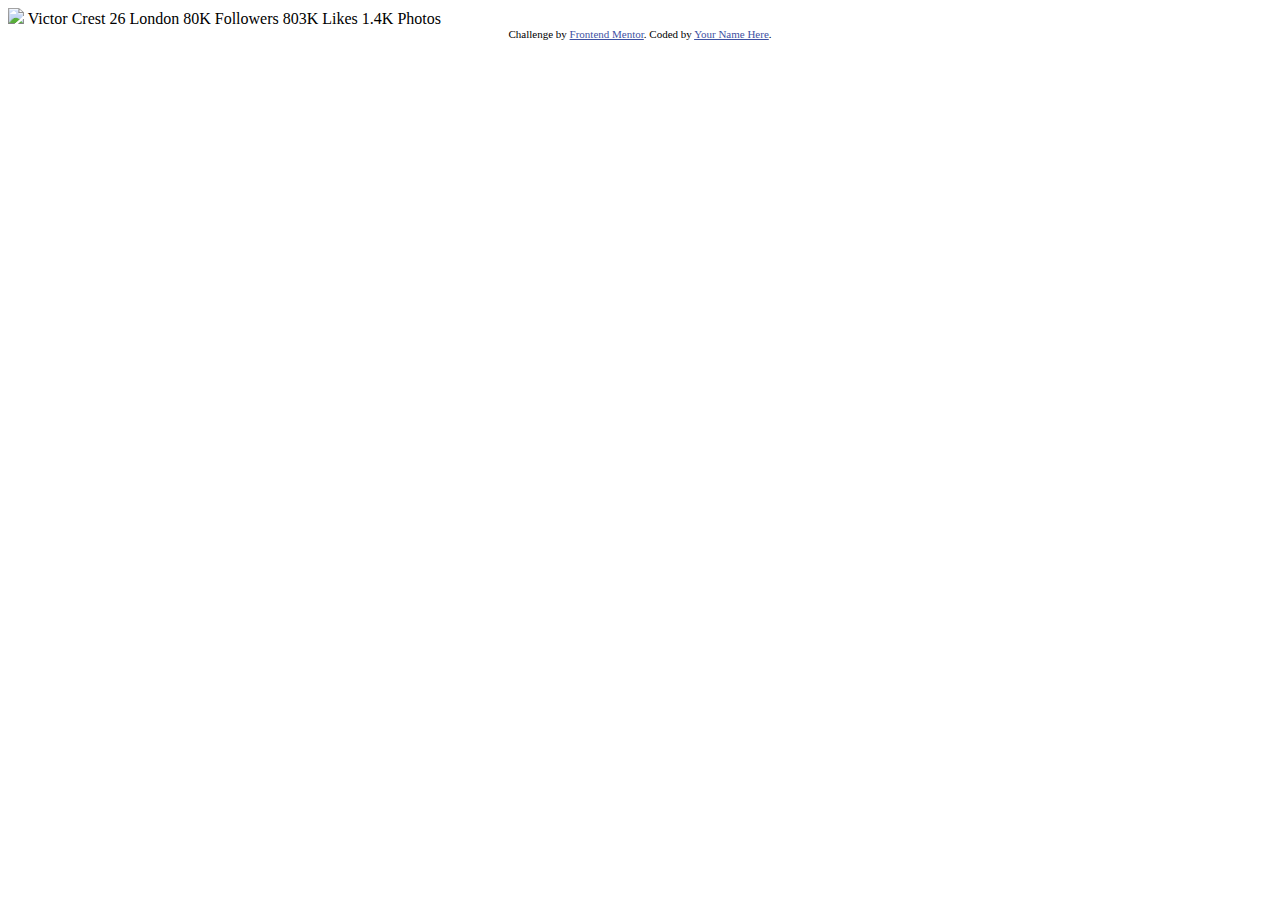
==== index.html @ 170e5ebf "." ====
<!DOCTYPE html>
<html lang="en">
<head>
  <meta charset="UTF-8">
  <meta name="viewport" content="width=device-width, initial-scale=1.0"> <!-- displays site properly based on user's device -->

  <link rel="stylesheet" href="Website-Portfolio/profile-card-component-main/CSS/stylesheet.css">
  <link rel="icon" type="image/png" sizes="32x32" href="/profile-card-component-main/profile-card-component-main/images/favicon-32x32.png">
  <link rel="preconnect" href="https://fonts.gstatic.com">
<link href="https://fonts.googleapis.com/css2?family=Kumbh+Sans:wght@400;700&display=swap" rel="stylesheet">
  <title>Frontend Mentor | Profile card component</title>

  <!-- Feel free to remove these styles or customise in your own stylesheet 👍 -->
  <style>
    .attribution { font-size: 11px; text-align: center; }
    .attribution a { color: hsl(228, 45%, 44%); }
  </style>
</head>
<body>
  <div class="contact-card">
<img src="/profile-card-component-main/profile-card-component-main/images/image-victor.jpg">
  Victor Crest
  26
  London

  80K
  Followers

  803K
  Likes

  1.4K
  Photos
</div>
  <div class="attribution">
    Challenge by <a href="https://www.frontendmentor.io?ref=challenge" target="_blank">Frontend Mentor</a>. 
    Coded by <a href="#">Your Name Here</a>.
  </div>
</body>
</html>
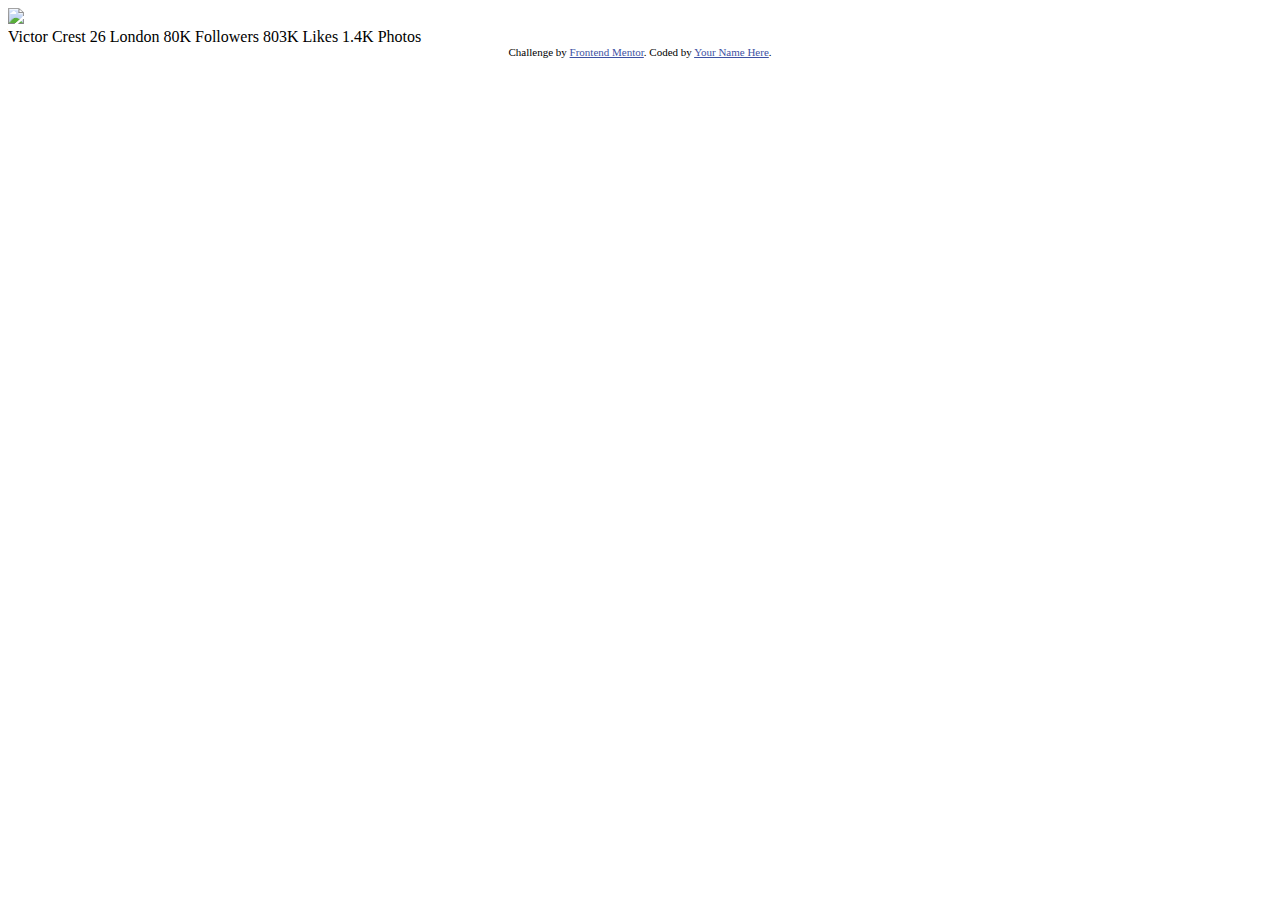
==== commit 22179ee8: "commit for the evening" ====
--- a/index.html
+++ b/index.html
@@ -4,10 +4,12 @@
   <meta charset="UTF-8">
   <meta name="viewport" content="width=device-width, initial-scale=1.0"> <!-- displays site properly based on user's device -->
 
-  <link rel="stylesheet" href="Website-Portfolio/profile-card-component-main/CSS/stylesheet.css">
+  <base href="https://jprumburg92.github.io/jprumburg92.github.io/">
+  <link rel="stylesheet" href="profile-card-component-main/profile-card-component-main/CSS/stylesheet.css">
   <link rel="icon" type="image/png" sizes="32x32" href="/profile-card-component-main/profile-card-component-main/images/favicon-32x32.png">
   <link rel="preconnect" href="https://fonts.gstatic.com">
 <link href="https://fonts.googleapis.com/css2?family=Kumbh+Sans:wght@400;700&display=swap" rel="stylesheet">
+
   <title>Frontend Mentor | Profile card component</title>
 
   <!-- Feel free to remove these styles or customise in your own stylesheet 👍 -->
@@ -17,9 +19,8 @@
   </style>
 </head>
 <body>
-  <div class="contact-card">
-<img src="/profile-card-component-main/profile-card-component-main/images/image-victor.jpg">
-  Victor Crest
+<img src="/profile-card-component-main/profile-card-component-main/images/image-victor.jpg" class="profile-picture">
+  <section>Victor Crest
   26
   London
 
@@ -31,7 +32,7 @@
 
   1.4K
   Photos
-</div>
+</section>
   <div class="attribution">
     Challenge by <a href="https://www.frontendmentor.io?ref=challenge" target="_blank">Frontend Mentor</a>. 
     Coded by <a href="#">Your Name Here</a>.
--- a/profile-card-component-main/profile-card-component-main/CSS/stylesheet.css
+++ b/profile-card-component-main/profile-card-component-main/CSS/stylesheet.css
@@ -0,0 +1,12 @@
+
+* {
+    font-family: 'Kumbh Sans', sans-serif;
+    font-size: 18px;
+   
+}
+img {
+    border-radius: 100%;
+    position: fixed;
+    left: -50%;
+    right: auto;
+}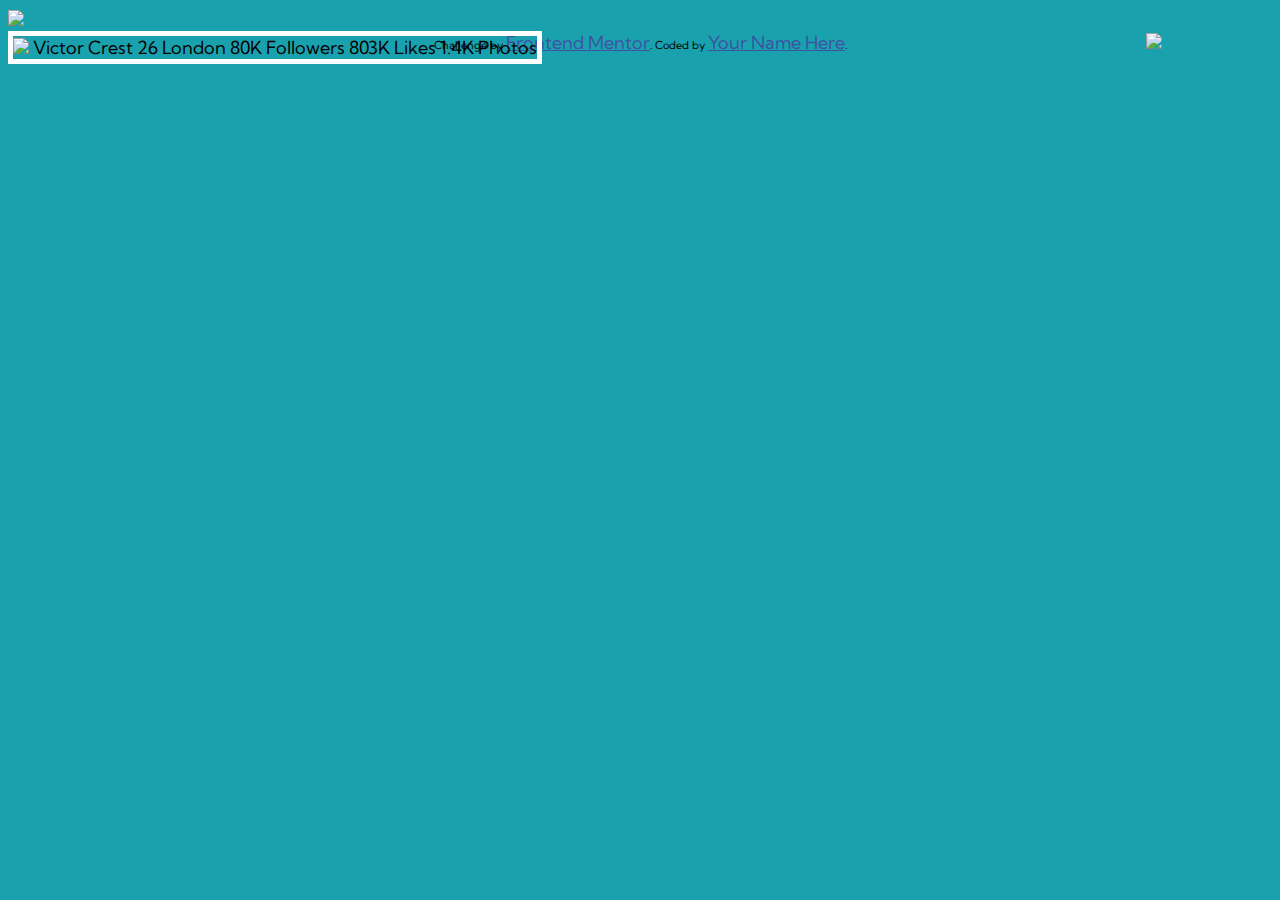
==== commit d437c14c: "background" ====
--- a/index.html
+++ b/index.html
@@ -5,7 +5,7 @@
   <meta name="viewport" content="width=device-width, initial-scale=1.0"> <!-- displays site properly based on user's device -->
 
   <base href="https://jprumburg92.github.io/jprumburg92.github.io/">
-  <link rel="stylesheet" href="profile-card-component-main/profile-card-component-main/CSS/stylesheet.css">
+  <link rel="stylesheet" href="/profile-card-component-main/profile-card-component-main/CSS/stylesheet.css">
   <link rel="icon" type="image/png" sizes="32x32" href="/profile-card-component-main/profile-card-component-main/images/favicon-32x32.png">
   <link rel="preconnect" href="https://fonts.gstatic.com">
 <link href="https://fonts.googleapis.com/css2?family=Kumbh+Sans:wght@400;700&display=swap" rel="stylesheet">
@@ -19,8 +19,13 @@
   </style>
 </head>
 <body>
-<img src="/profile-card-component-main/profile-card-component-main/images/image-victor.jpg" class="profile-picture">
-  <section>Victor Crest
+  <div class ="encompassing">
+    <img src="/profile-card-component-main/profile-card-component-main/images/bg-pattern-top.svg" class="top">
+    <img src="/profile-card-component-main/profile-card-component-main/images/bg-pattern-bottom.svg" class="bottom">
+
+      <div class="card">
+      <img src="/profile-card-component-main/profile-card-component-main/images/image-victor.jpg" class="profile-picture">
+  Victor Crest
   26
   London
 
@@ -32,10 +37,11 @@
 
   1.4K
   Photos
-</section>
-  <div class="attribution">
+    </div>
+    <div class="attribution">
     Challenge by <a href="https://www.frontendmentor.io?ref=challenge" target="_blank">Frontend Mentor</a>. 
     Coded by <a href="#">Your Name Here</a>.
+    </div>
   </div>
 </body>
 </html>
--- a/profile-card-component-main/profile-card-component-main/CSS/stylesheet.css
+++ b/profile-card-component-main/profile-card-component-main/CSS/stylesheet.css
@@ -2,11 +2,27 @@
 * {
     font-family: 'Kumbh Sans', sans-serif;
     font-size: 18px;
-   
 }
-img {
-    border-radius: 100%;
-    position: fixed;
-    left: -50%;
-    right: auto;
-}+body {
+    background-color: hsl(185, 75%, 39%);
+}
+.encompassing {
+    position: relative;
+}
+.top {
+    
+    top: 5%;
+    left: -30%;
+}
+.bottom {
+    position: absolute;
+    left: 90%;
+    bottom: 10%;
+}
+
+.card {
+    position: absolute;
+    top: 50%;
+    left: auto;
+    border: 5px solid white;
+}
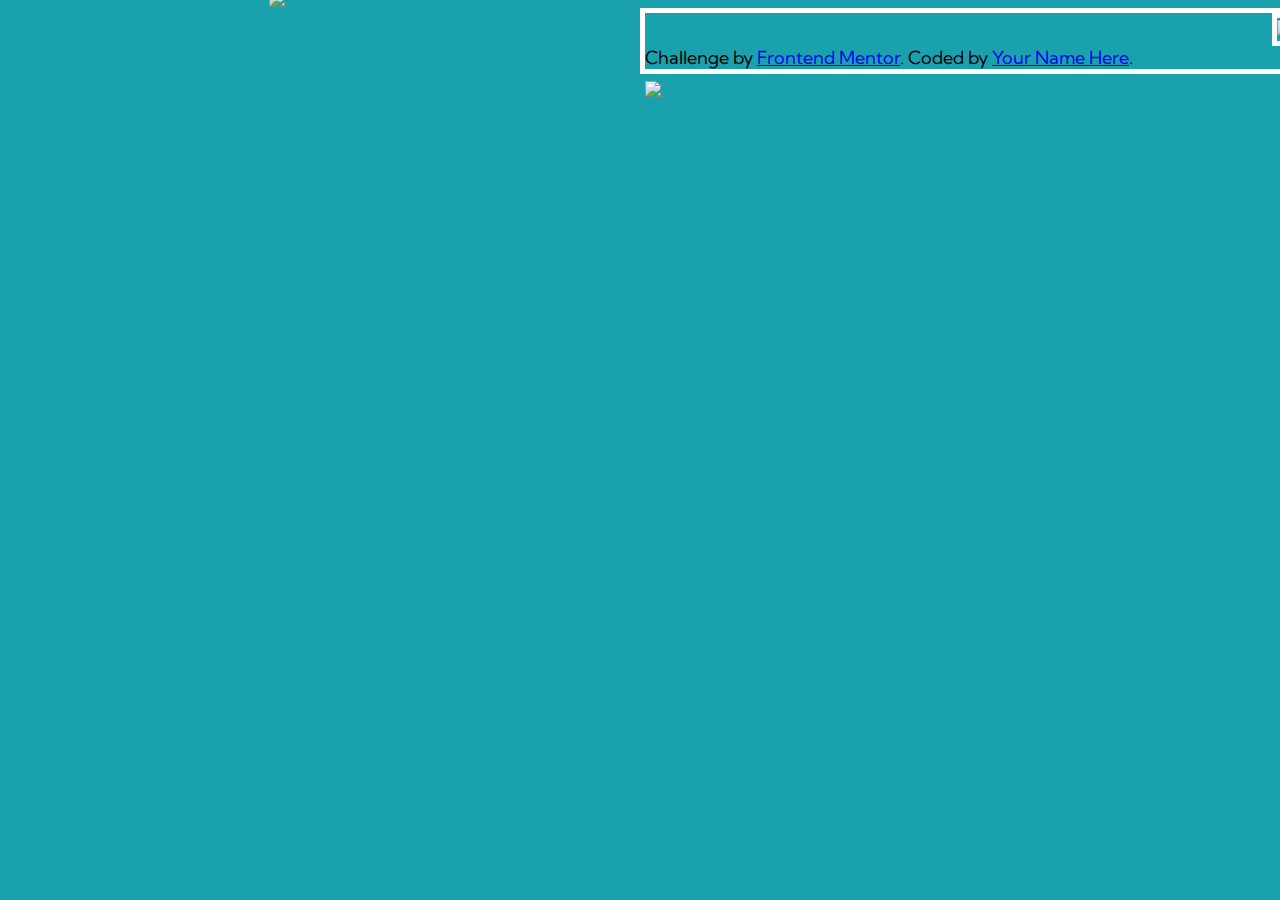
==== commit 8c5eec5c: "...." ====
--- a/index.html
+++ b/index.html
@@ -3,21 +3,16 @@
 <head>
   <meta charset="UTF-8">
   <meta name="viewport" content="width=device-width, initial-scale=1.0"> <!-- displays site properly based on user's device -->
-
   <base href="https://jprumburg92.github.io/jprumburg92.github.io/">
   <link rel="stylesheet" href="/profile-card-component-main/profile-card-component-main/CSS/stylesheet.css">
   <link rel="icon" type="image/png" sizes="32x32" href="/profile-card-component-main/profile-card-component-main/images/favicon-32x32.png">
   <link rel="preconnect" href="https://fonts.gstatic.com">
-<link href="https://fonts.googleapis.com/css2?family=Kumbh+Sans:wght@400;700&display=swap" rel="stylesheet">
+  <link href="https://fonts.googleapis.com/css2?family=Kumbh+Sans:wght@400;700&display=swap" rel="stylesheet">
+  
+<title>Frontend Mentor | Profile card component</title>
 
-  <title>Frontend Mentor | Profile card component</title>
+</head>
 
-  <!-- Feel free to remove these styles or customise in your own stylesheet 👍 -->
-  <style>
-    .attribution { font-size: 11px; text-align: center; }
-    .attribution a { color: hsl(228, 45%, 44%); }
-  </style>
-</head>
 <body>
   <div class ="encompassing">
     <img src="/profile-card-component-main/profile-card-component-main/images/bg-pattern-top.svg" class="top">
@@ -38,10 +33,13 @@
   1.4K
   Photos
     </div>
-    <div class="attribution">
-    Challenge by <a href="https://www.frontendmentor.io?ref=challenge" target="_blank">Frontend Mentor</a>. 
-    Coded by <a href="#">Your Name Here</a>.
-    </div>
+    <footer>
+      <div class="attribution">
+      Challenge by <a href="https://www.frontendmentor.io?ref=challenge" target="_blank">Frontend Mentor</a>. 
+      Coded by <a href="#">Your Name Here</a>.
+      </div>
+  </footer>
   </div>
 </body>
+
 </html>
--- a/profile-card-component-main/profile-card-component-main/CSS/stylesheet.css
+++ b/profile-card-component-main/profile-card-component-main/CSS/stylesheet.css
@@ -3,26 +3,39 @@
     font-family: 'Kumbh Sans', sans-serif;
     font-size: 18px;
 }
+
 body {
+    
+    max-width: 100%;
+    overflow-x: hidden;
+    max-height: 100%;
+    overflow-y: hidden;
     background-color: hsl(185, 75%, 39%);
 }
-.encompassing {
-    position: relative;
-}
+
 .top {
-    
-    top: 5%;
+    position: absolute;
+    top: -40%;
     left: -30%;
 }
 .bottom {
     position: absolute;
-    left: 90%;
-    bottom: 10%;
+    left: 0%;
+    bottom: -50%;
+}
+.encompassing {
+    position: relative;
+    top: 50%;
+    left: 50%;
+    border: 5px solid white;
+}
+.card {
+    position: relative;
+    top: 50%;
+    left: 50%;
+    border: 5px solid white;
 }
 
-.card {
-    position: absolute;
-    top: 50%;
-    left: auto;
-    border: 5px solid white;
-}
+footer {
+    bottom: 2%;
+}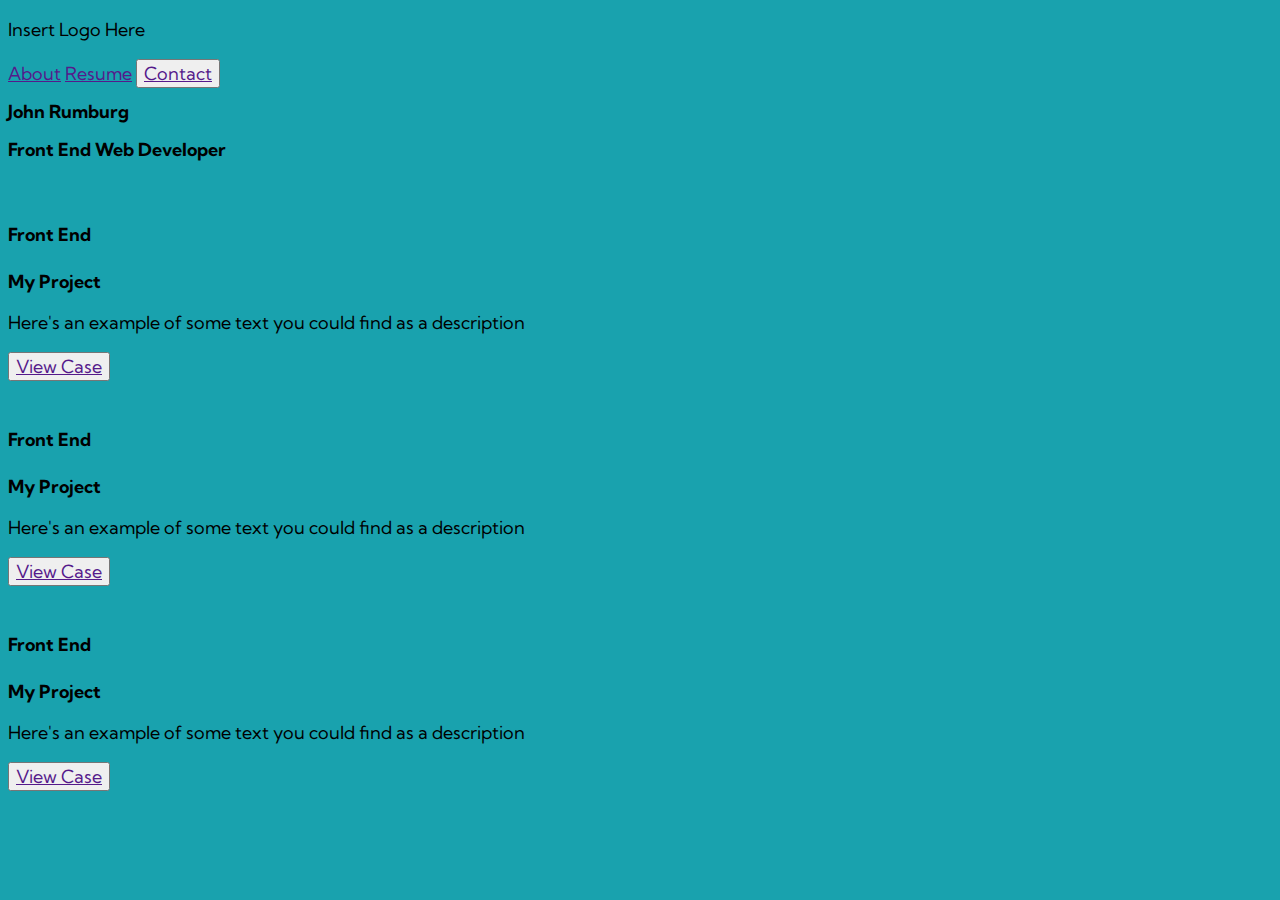
==== commit 7f3e5bc8: "Initial portfolio setup" ====
--- a/index.html
+++ b/index.html
@@ -9,37 +9,72 @@
   <link rel="preconnect" href="https://fonts.gstatic.com">
   <link href="https://fonts.googleapis.com/css2?family=Kumbh+Sans:wght@400;700&display=swap" rel="stylesheet">
   
-<title>Frontend Mentor | Profile card component</title>
+<title>John Rumburg | Front End Web Developer</title>
 
 </head>
 
+
 <body>
-  <div class ="encompassing">
-    <img src="/profile-card-component-main/profile-card-component-main/images/bg-pattern-top.svg" class="top">
-    <img src="/profile-card-component-main/profile-card-component-main/images/bg-pattern-bottom.svg" class="bottom">
 
-      <div class="card">
-      <img src="/profile-card-component-main/profile-card-component-main/images/image-victor.jpg" class="profile-picture">
-  Victor Crest
-  26
-  London
+  <nav>
+    <p>Insert Logo Here</p>
+    <a href="" class="default-nav">About</a>
+    <a href="" class="default-nav">Resume</a>
+    <button><a href="" class="nav-contact">Contact</a></button>
+  </nav>
 
-  80K
-  Followers
+  <section class="name">
+    <h1>John Rumburg</h1>
+    <h2>Front End Web Developer</h2>
+  </section>
 
-  803K
-  Likes
+  <section class="portfolio-links">
+    <div class="project">
+      <img src="" alt="">
+      <h4>Front End</h4>
+      <h3>My Project</h3>
+      <p>Here's an example of some text you could find as a description</p>
+      <button><a href="" class="case-button">View Case</a></button>
+    </div>
 
-  1.4K
-  Photos
+    <div class="project">
+      <img src="" alt="">
+      <h4>Front End</h4>
+      <h3>My Project</h3>
+      <p>Here's an example of some text you could find as a description</p>
+      <button><a href="" class="case-button">View Case</a></button>
     </div>
-    <footer>
-      <div class="attribution">
-      Challenge by <a href="https://www.frontendmentor.io?ref=challenge" target="_blank">Frontend Mentor</a>. 
-      Coded by <a href="#">Your Name Here</a>.
-      </div>
-  </footer>
-  </div>
+
+    <div class="project">
+      <img src="" alt="">
+      <h4>Front End</h4>
+      <h3>My Project</h3>
+      <p>Here's an example of some text you could find as a description</p>
+      <button><a href="" class="case-button">View Case</a></button>
+    </div>
+  </section>
+
 </body>
 
+
+
+
+
+
+
+
+
+
+
+
+
+
+
+
+
+
+
+
+
+
 </html>
--- a/profile-card-component-main/profile-card-component-main/CSS/stylesheet.css
+++ b/profile-card-component-main/profile-card-component-main/CSS/stylesheet.css
@@ -37,5 +37,5 @@
 }
 
 footer {
-    bottom: 2%;
+    bottom: 10%;
 }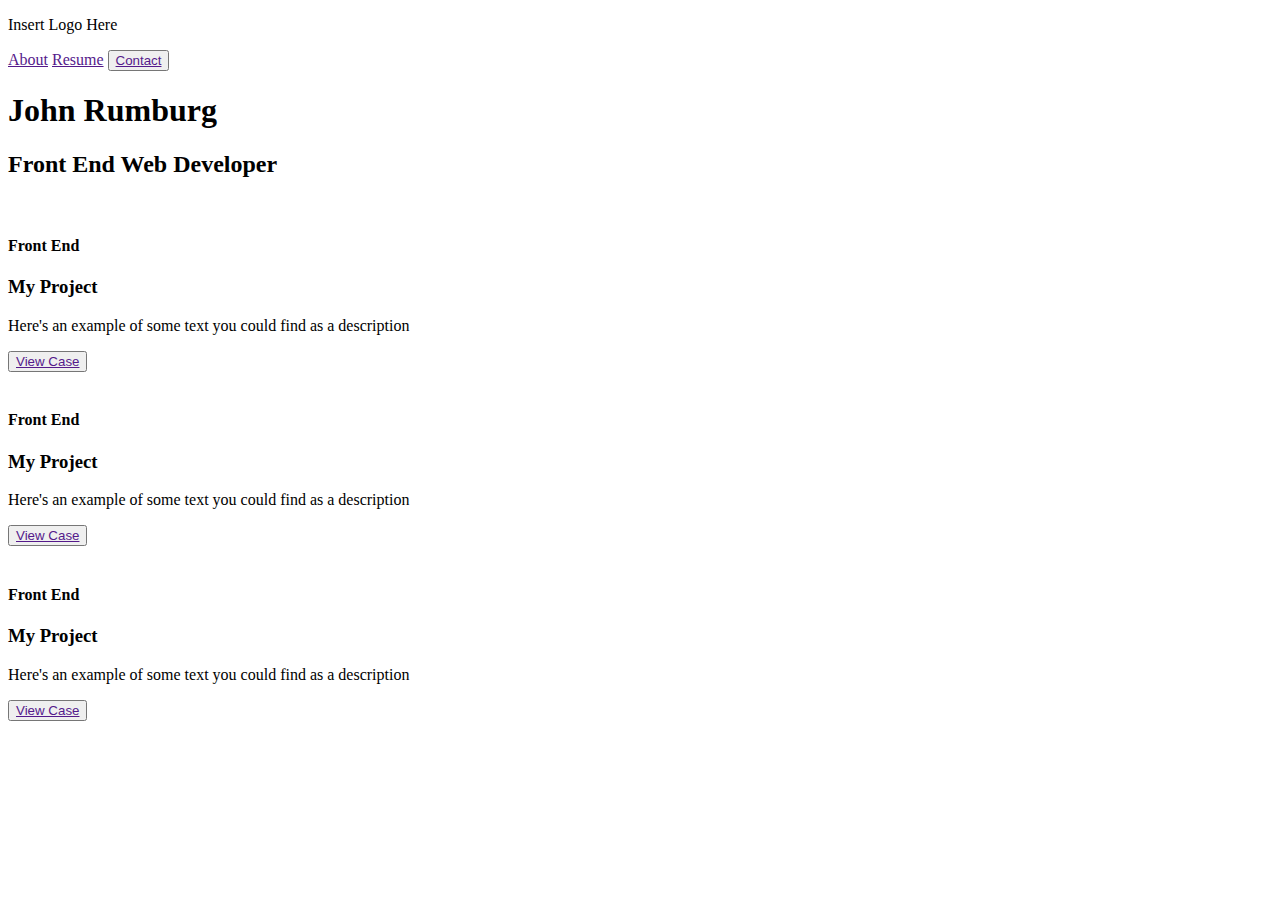
==== commit 9f7e2b26: "Initial portfolio commiit" ====
--- a/index.html
+++ b/index.html
@@ -4,10 +4,8 @@
   <meta charset="UTF-8">
   <meta name="viewport" content="width=device-width, initial-scale=1.0"> <!-- displays site properly based on user's device -->
   <base href="https://jprumburg92.github.io/jprumburg92.github.io/">
-  <link rel="stylesheet" href="/profile-card-component-main/profile-card-component-main/CSS/stylesheet.css">
-  <link rel="icon" type="image/png" sizes="32x32" href="/profile-card-component-main/profile-card-component-main/images/favicon-32x32.png">
-  <link rel="preconnect" href="https://fonts.gstatic.com">
-  <link href="https://fonts.googleapis.com/css2?family=Kumbh+Sans:wght@400;700&display=swap" rel="stylesheet">
+  <link rel="stylesheet" href="css/reset.css">
+  <link rel="stylesheet" href="css/stylesheet.css">
   
 <title>John Rumburg | Front End Web Developer</title>
 
--- a/css/stylesheet.css
+++ b/css/stylesheet.css
@@ -0,0 +1,7 @@
+body {
+    background: url(images/background.png) no-repeat center center fixed;
+    -webkit-background-size: cover;
+    -moz-background-size: cover;
+    -o-background-size: cover;
+    background-size: cover;
+}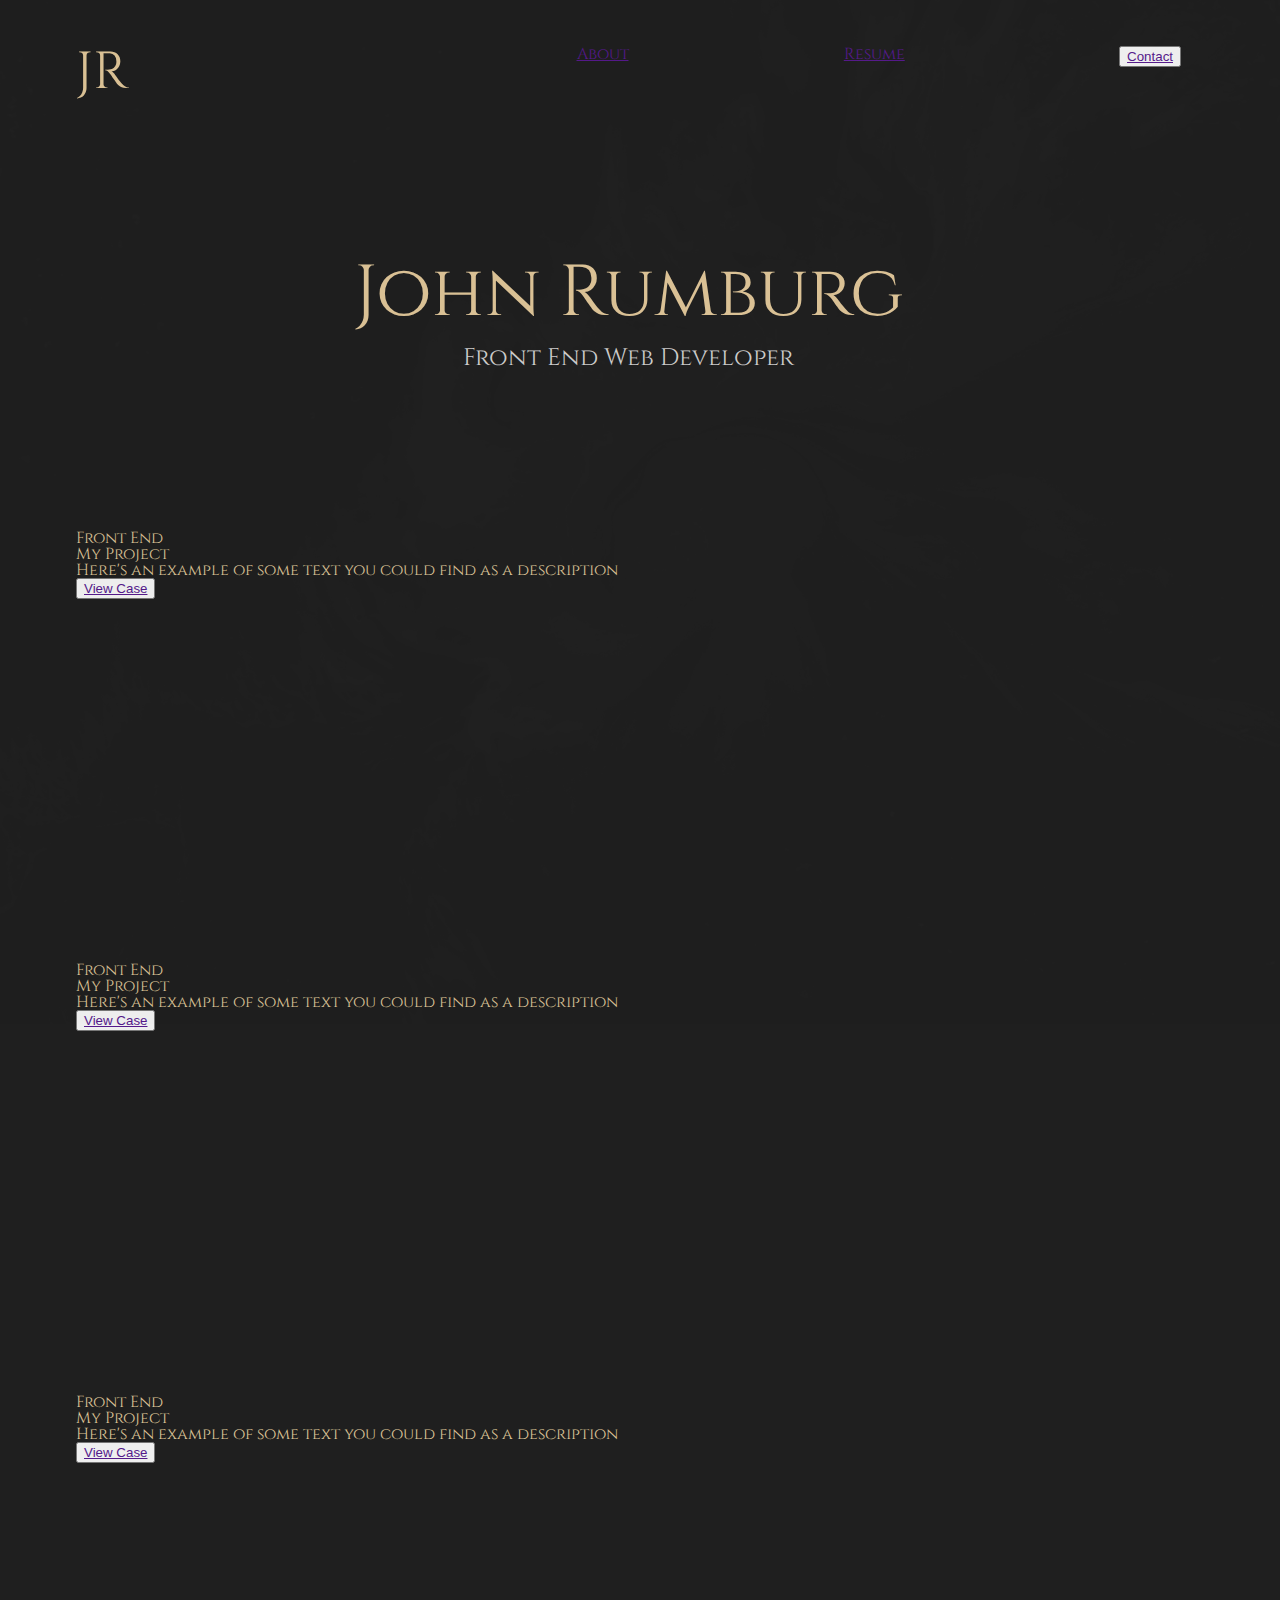
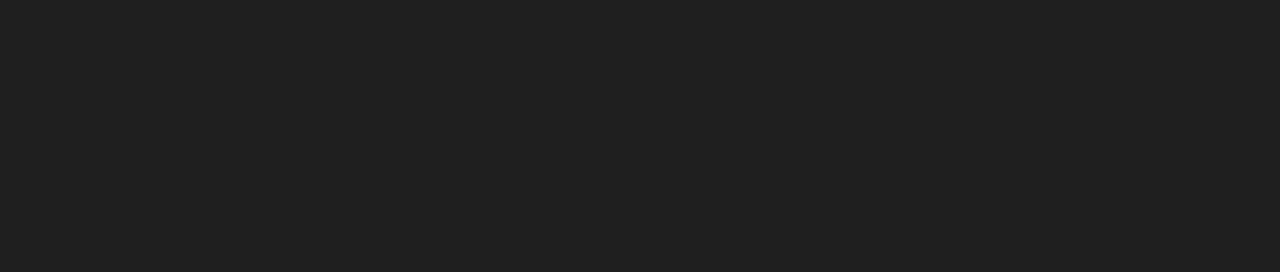
==== commit 7294292c: "Style updates" ====
--- a/index.html
+++ b/index.html
@@ -3,19 +3,19 @@
 <head>
   <meta charset="UTF-8">
   <meta name="viewport" content="width=device-width, initial-scale=1.0"> <!-- displays site properly based on user's device -->
-  <base href="https://jprumburg92.github.io/jprumburg92.github.io/">
   <link rel="stylesheet" href="css/reset.css">
-  <link rel="stylesheet" href="css/stylesheet.css">
-  
+  <link rel="preconnect" href="https://fonts.googleapis.com">
+  <link rel="preconnect" href="https://fonts.gstatic.com" crossorigin>
+  <link href="https://fonts.googleapis.com/css2?family=Cinzel&family=Cinzel+Decorative&display=swap" rel="stylesheet"> 
+  <link rel="stylesheet" href="css/stylesheet.css">  
 <title>John Rumburg | Front End Web Developer</title>
-
 </head>
 
 
 <body>
-
+  <img src="images/background.png">
   <nav>
-    <p>Insert Logo Here</p>
+    <p>JR</p>
     <a href="" class="default-nav">About</a>
     <a href="" class="default-nav">Resume</a>
     <button><a href="" class="nav-contact">Contact</a></button>
--- a/css/stylesheet.css
+++ b/css/stylesheet.css
@@ -1,7 +1,80 @@
-body {
-    background: url(images/background.png) no-repeat center center fixed;
-    -webkit-background-size: cover;
-    -moz-background-size: cover;
-    -o-background-size: cover;
-    background-size: cover;
-}+html { 
+   font-family: 'Cinzel', serif;
+   background-color: #1f1f1f; /*REMOVE ME*/
+   color: #DBC296; 
+
+  }
+
+ img {
+     position: fixed;
+     top: 0;
+     left: 0;
+     opacity: .1;
+     background-size: cover;
+     min-width: 100vw;
+     min-height: 100vh;
+ } 
+
+ body {
+     display: grid;
+     grid-template-areas: 
+     "nav nav nav nav"
+     "name name name name"
+     "portfolio-links portfolio-links portfolio-links portfolio-links"
+     ;
+     grid-template-rows: .1fr .25fr 3fr;
+     min-height: 100vh;
+     margin: 2.875em 6.1875em 2.875em 4.75em;
+ }
+
+ nav { 
+     grid-area: nav;
+     display: grid;
+     grid-template-rows: auto;
+     grid-template-columns: repeat(4, 1fr);
+ }
+
+ nav p {
+     font-size: 3.25em;
+ }
+
+ nav button {
+     place-self: start end;
+ }
+
+ nav a {
+     place-self: start end;
+ }
+
+ .name {
+     grid-area: name;
+     display: grid;
+     grid-template-areas: 
+     ". . h1 . ."
+     ". . h2 . .";
+     padding: 2.5em;
+     padding-top: 10em;
+     padding-bottom: 10em;
+     grid-row-gap: 1em;
+ }
+
+ h1 {
+     grid-area: h1;
+     place-self: end center;
+     font-size: 4.5em;
+ }
+
+ h2 {
+     grid-area: h2;
+     place-self: start center;
+     font-size: 1.5em;
+     color: #CDCCCB;
+ }
+
+ .portfolio-links {
+     grid-area: portfolio-links;
+     display: grid;
+ }
+
+
+  